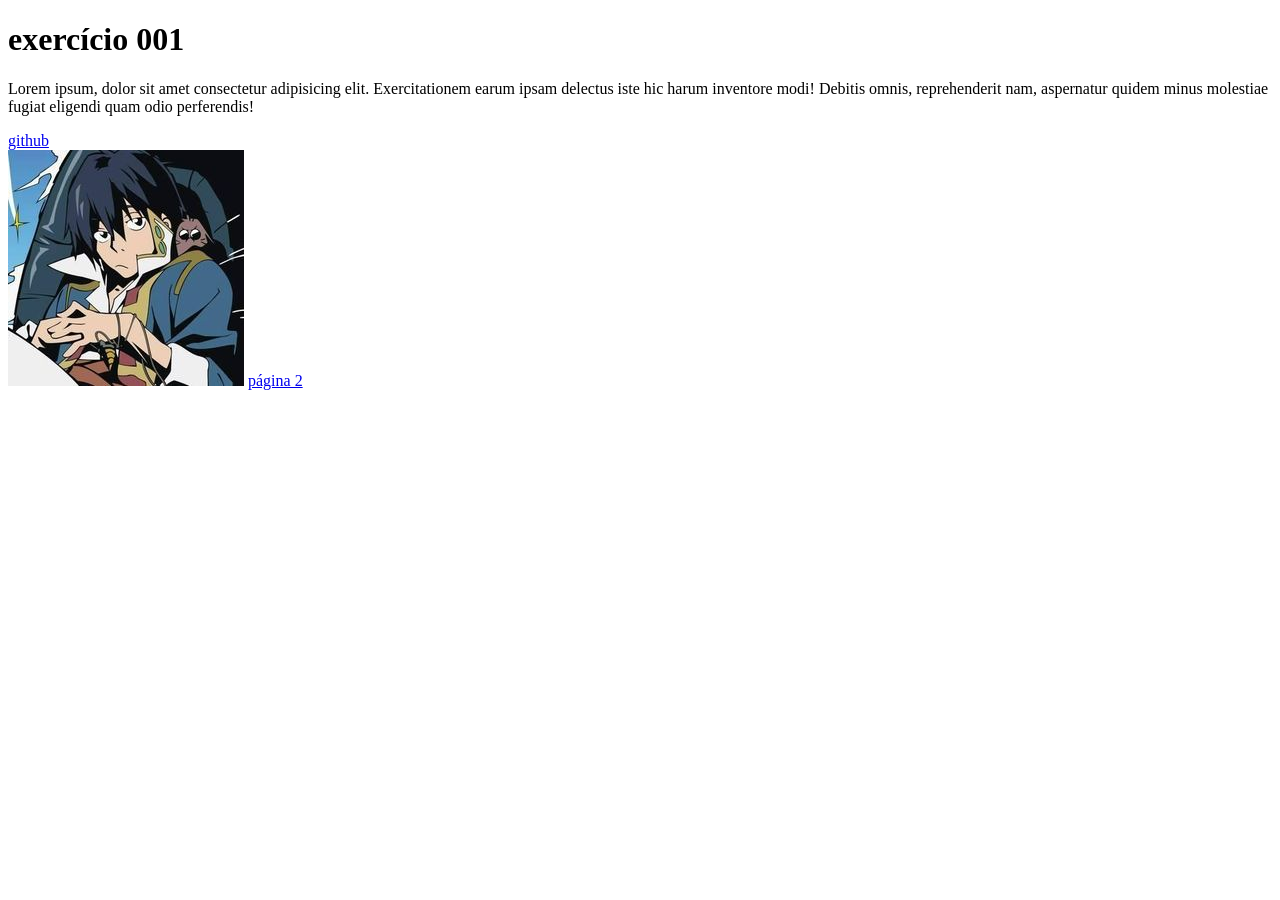
==== html5/ex001.html @ 46b72c42 "Estudei links de html" ====
<!DOCTYPE html>
<html lang="pt-br">
<head>
    <meta charset="UTF-8">
    <meta name="viewport" content="width=device-width, initial-scale=1.0">
    <title>ex001</title>
</head>
<body>
    <h1>exercício 001</h1>
    
    <p>Lorem ipsum, dolor sit amet consectetur adipisicing elit. Exercitationem earum ipsam delectus iste hic harum inventore modi! Debitis omnis, reprehenderit nam, aspernatur quidem minus molestiae fugiat eligendi quam odio perferendis!</p>

    <a href="https://github.com/arthurcunhadev" target="_blank" rel="external">github</a>

    <div></div>

    <img src="perfil.jpg" alt="foto de anime">

    <a href="ex001pag2.html" rel="next">página 2</a>

</body>
</html>
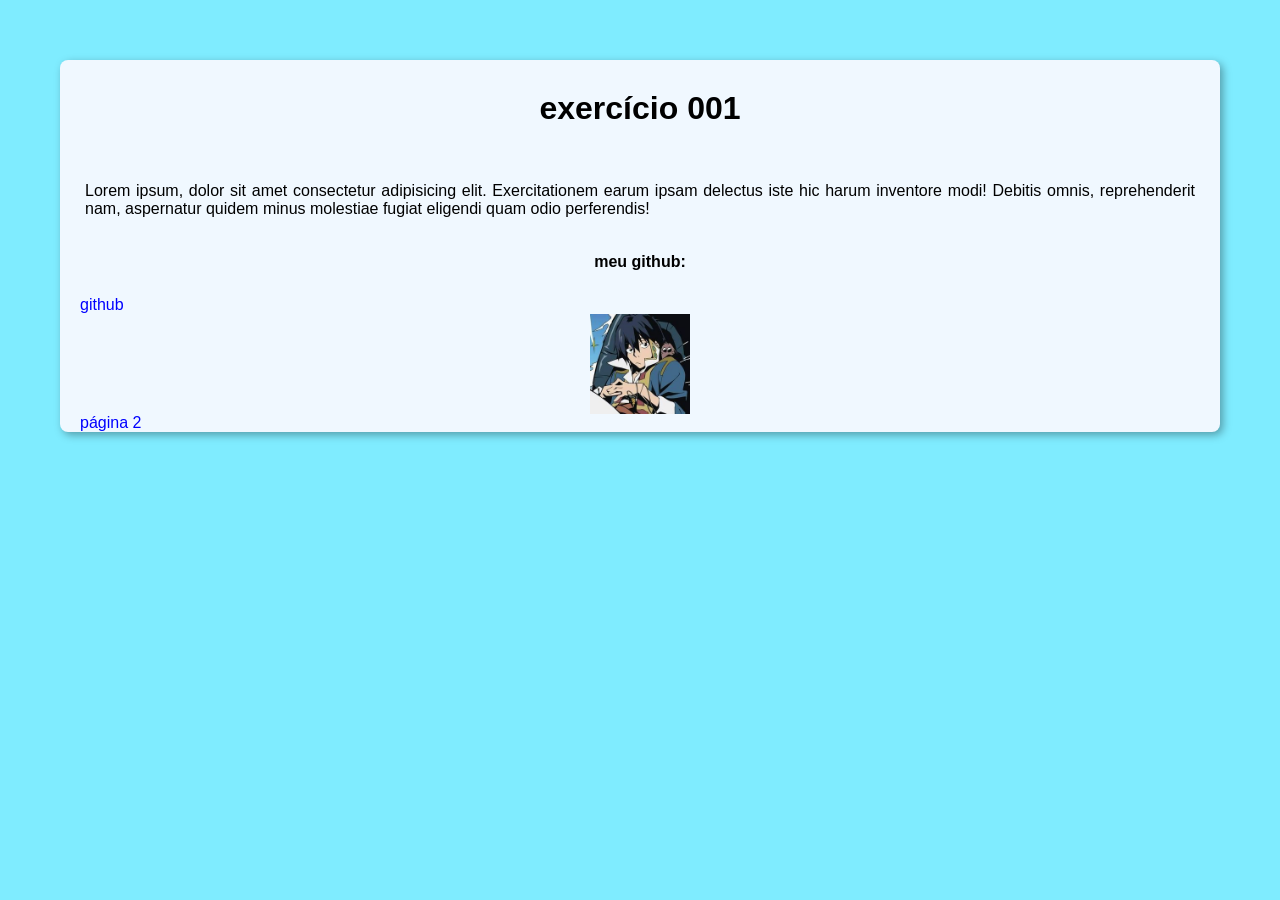
==== commit 489b8208: "praticando css" ====
--- a/html5/ex001.html
+++ b/html5/ex001.html
@@ -4,19 +4,20 @@
     <meta charset="UTF-8">
     <meta name="viewport" content="width=device-width, initial-scale=1.0">
     <title>ex001</title>
+    <link rel="shortcut icon" href="favicon.png" type="image/x-icon">
+    <link rel="stylesheet" href="assets/estilo/style.css">
 </head>
 <body>
-    <h1>exercício 001</h1>
-    
-    <p>Lorem ipsum, dolor sit amet consectetur adipisicing elit. Exercitationem earum ipsam delectus iste hic harum inventore modi! Debitis omnis, reprehenderit nam, aspernatur quidem minus molestiae fugiat eligendi quam odio perferendis!</p>
-
-    <a href="https://github.com/arthurcunhadev" target="_blank" rel="external">github</a>
-
-    <div></div>
-
-    <img src="perfil.jpg" alt="foto de anime">
-
-    <a href="ex001pag2.html" rel="next">página 2</a>
-
-</body>
-</html>
+    <main>
+        <h1>exercício 001</h1>
+        
+        <p>Lorem ipsum, dolor sit amet consectetur adipisicing elit. Exercitationem earum ipsam delectus iste hic harum inventore modi! Debitis omnis, reprehenderit nam, aspernatur quidem minus molestiae fugiat eligendi quam odio perferendis!</p>
+        <p id="github">meu github:
+        
+        </p>
+        <a href="https://github.com/arthurcunhadev" target="_blank" rel="external">github</a>
+        <div></div>
+        <img src="perfil.jpg" alt="foto de anime">
+        <a href="ex001pag2.html" rel="next">página 2</a>
+    </main>    
+</body>
--- a/html5/assets/estilo/style.css
+++ b/html5/assets/estilo/style.css
@@ -0,0 +1,51 @@
+* {
+    margin: 0;
+    padding: 0;
+}
+
+body {
+    font-family: Arial, Helvetica, sans-serif;
+    background-color: #7fecff;
+}
+
+main {
+    background-color:aliceblue;
+    margin: 60px;
+    border-radius: 8px;
+    box-shadow: 3px 3px 8px #00000056;
+}
+
+h1 {
+    padding: 30px 0px 30px 0px;
+    text-align: center;
+}
+
+p {
+    margin: 15px;
+    padding: 10px;
+    text-align: justify;
+}
+
+#github {
+    font-weight: bold;
+    margin: 15px;
+    padding: 10px;
+    text-align: center;
+
+}
+
+a {
+    padding: 20px;
+    color: blue;
+    text-decoration: none;
+
+    &:hover {
+        color: red;
+    }
+}
+
+img {
+    display: block;
+    margin: 0 auto;
+    height: 100px;
+}
